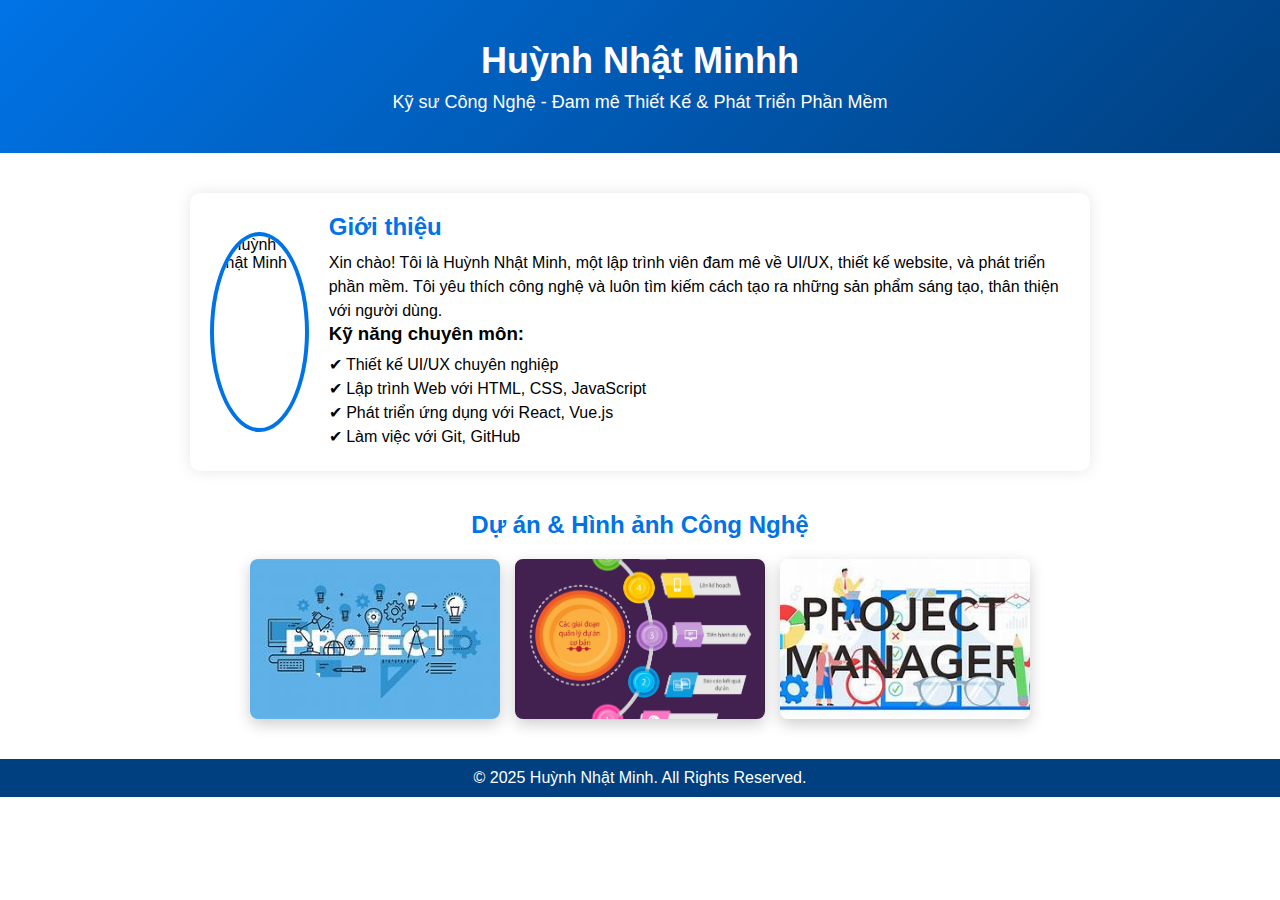
==== students/student5.html @ 29a93c89 "profile Huynh Nhat Minh" ====
<!DOCTYPE html>
<html lang="vi">

<head>
    <meta charset="UTF-8">
    <meta name="viewport" content="width=device-width, initial-scale=1.0">
    <title>Huỳnh Nhật Minh - Hồ Sơ Cá Nhân</title>
    <link rel="stylesheet" href="../assets/css/student-style.css">
</head>

<body>
    <header>
        <h1>Huỳnh Nhật Minhh</h1>
        <p>Kỹ sư Công Nghệ - Đam mê Thiết Kế & Phát Triển Phần Mềm</p>
    </header>

    <main>
        <section class="profile">
            <img src="../assets/images/huynhnhatminh.jgp" alt="Huỳnh Nhật Minh" class="avatar">
            <div class="info">
                <h2>Giới thiệu</h2>
                <p>Xin chào! Tôi là Huỳnh Nhật Minh, một lập trình viên đam mê về UI/UX, thiết kế website, và phát triển phần mềm. Tôi yêu thích công nghệ và luôn tìm kiếm cách tạo ra những sản phẩm sáng tạo, thân thiện với người dùng.</p>

                <h3>Kỹ năng chuyên môn:</h3>
                <ul>
                    <li>✔ Thiết kế UI/UX chuyên nghiệp</li>
                    <li>✔ Lập trình Web với HTML, CSS, JavaScript</li>
                    <li>✔ Phát triển ứng dụng với React, Vue.js</li>
                    <li>✔ Làm việc với Git, GitHub</li>
                </ul>
            </div>
        </section>

        <section class="gallery">
            <h2>Dự án & Hình ảnh Công Nghệ</h2>
            <div class="image-container">
                <img src="../assets/images/project1.png" alt="Dự án 1">
                <img src="../assets/images/project2.png" alt="Dự án 2">
                <img src="../assets/images/project3.png" alt="Dự án 3">
            </div>
        </section>
    </main>

    <footer>
        <p>© 2025 Huỳnh Nhật Minh. All Rights Reserved.</p>
    </footer>
</body>

</html>
---- assets/css/student-style.css ----
/* Reset mặc định */
* {
    margin: 0;
    padding: 0;
    box-sizing: border-box;
    font-family: 'Arial', sans-serif;
}

/* Header */
header {
    background: linear-gradient(135deg, #0073e6, #004080);
    color: white;
    text-align: center;
    padding: 40px 20px;
}

header h1 {
    font-size: 36px;
}

header p {
    font-size: 18px;
    margin-top: 10px;
}

/* Profile Section */
.profile {
    display: flex;
    align-items: center;
    max-width: 900px;
    margin: 40px auto;
    background: white;
    padding: 20px;
    border-radius: 10px;
    box-shadow: 0px 0px 15px rgba(0, 0, 0, 0.1);
}

.avatar {
    width: 200px;
    height: 200px;
    border-radius: 50%;
    object-fit: cover;
    margin-right: 20px;
    border: 4px solid #0073e6;
}

.info h2 {
    color: #0073e6;
    font-size: 24px;
    margin-bottom: 10px;
}

.info p {
    font-size: 16px;
    line-height: 1.5;
}

.info ul {
    list-style: none;
    margin-top: 10px;
}

.info ul li {
    font-size: 16px;
    margin: 5px 0;
}

/* Gallery */
.gallery {
    text-align: center;
    margin: 40px 0;
}

.gallery h2 {
    color: #0073e6;
    font-size: 24px;
    margin-bottom: 20px;
}

.image-container {
    display: flex;
    justify-content: center;
    gap: 15px;
}

.image-container img {
    width: 250px;
    height: 160px;
    border-radius: 8px;
    object-fit: cover;
    box-shadow: 0px 5px 15px rgba(0, 0, 0, 0.2);
    transition: transform 0.3s;
}

.image-container img:hover {
    transform: scale(1.05);
}

/* Footer */
footer {
    background: #004080;
    color: white;
    text-align: center;
    padding: 10px;
    margin-top: 40px;
}
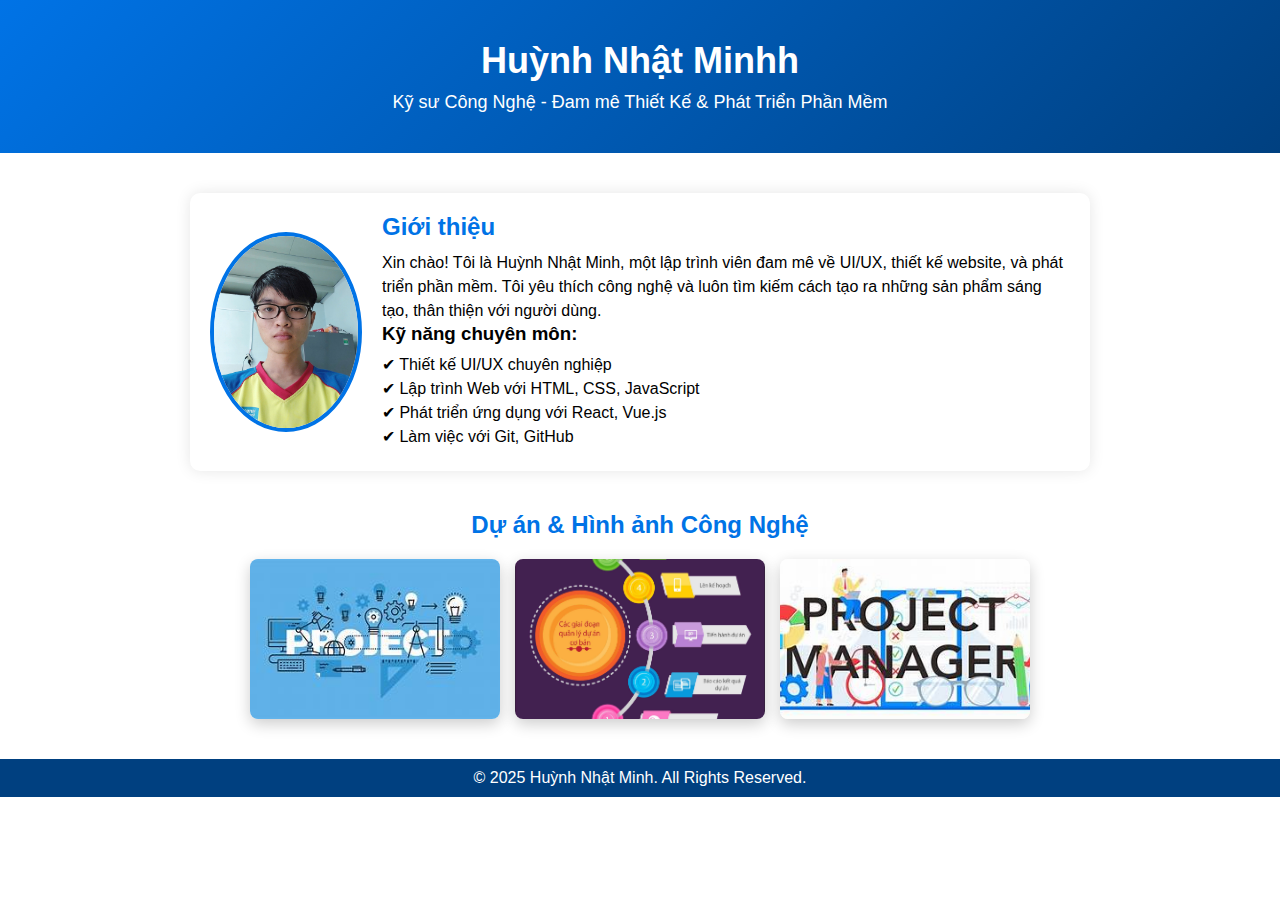
==== commit c66334cd: "Merge pull request #13 from Minh9203/HuynhNhatMinh2" ====
--- a/students/student5.html
+++ b/students/student5.html
@@ -16,7 +16,7 @@
 
     <main>
         <section class="profile">
-            <img src="../assets/images/huynhnhatminh.jgp" alt="Huỳnh Nhật Minh" class="avatar">
+            <img src="../assets/images/huynhnhatminh.jpg" alt="Huỳnh Nhật Minh" class="avatar">
             <div class="info">
                 <h2>Giới thiệu</h2>
                 <p>Xin chào! Tôi là Huỳnh Nhật Minh, một lập trình viên đam mê về UI/UX, thiết kế website, và phát triển phần mềm. Tôi yêu thích công nghệ và luôn tìm kiếm cách tạo ra những sản phẩm sáng tạo, thân thiện với người dùng.</p>
